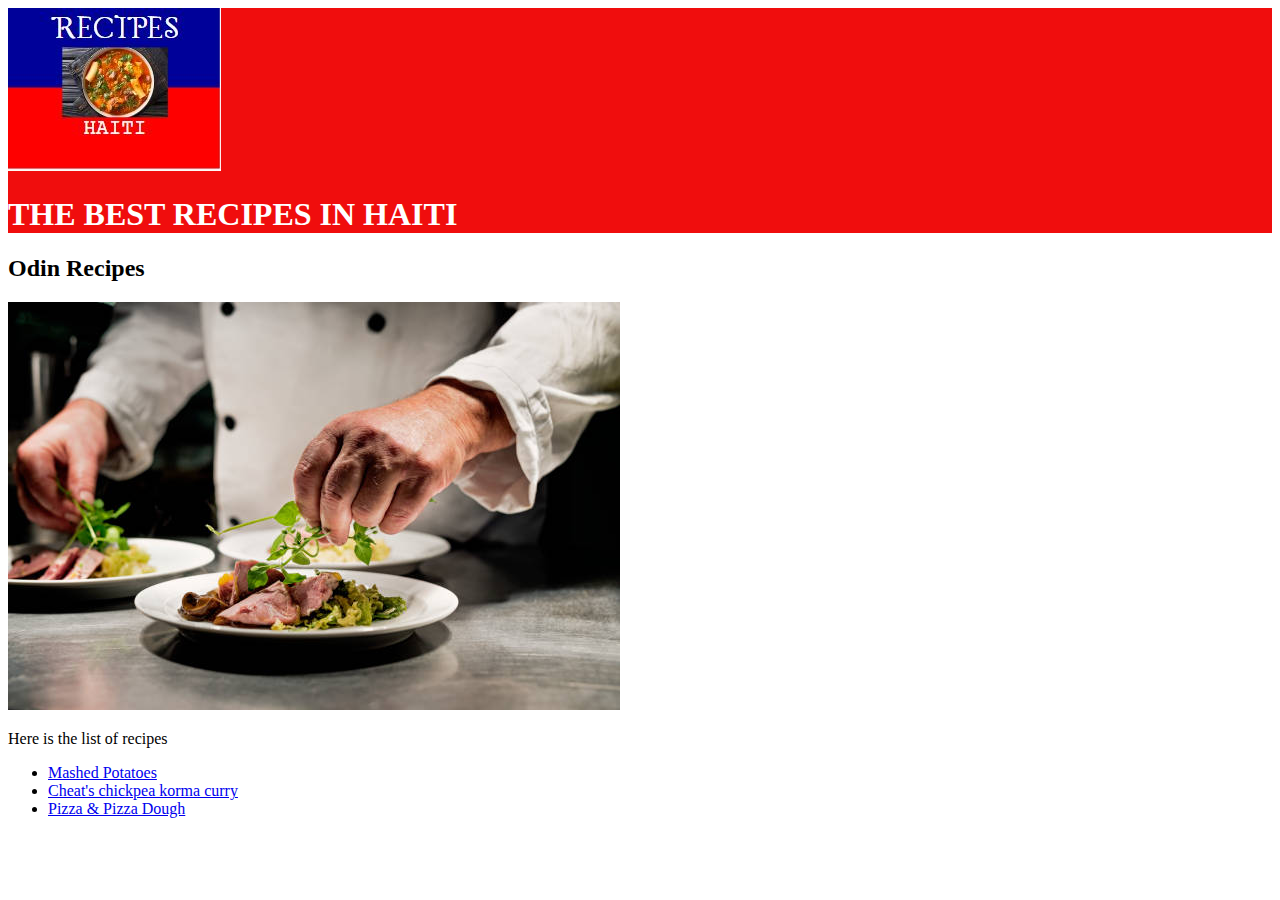
==== index.html @ db7e089a "ending recipesborder-color: rgb(189, 179, 179);     padding-top: 0fr; }" ====
<!DOCTYPE html>
<html lang="en">
    <head>
        <meta charset="UTF-8">
        <title>The best recipes</title>
        <link rel="stylesheet" href="/recipes/styles.css">
    </head>
    <body>
        <header id="mainheader"><!--The header of the page-->
            <img src="/recipes/RecipesLogo.JPG" alt="The logo of the website" id="logo">
            <h1 id="text">The best recipes in Haiti</h1>
        </header><!-- End of the header-->
        <h2>Odin Recipes</h2>
        <img src="/recipes/cook" alt="The image">
        <p> Here is the list of recipes</p>
        <ul>
            <li><a href="/recipes/lasagna.html">Mashed Potatoes</a></li>
            <li><a href="/recipes/chickpea.html">Cheat's chickpea korma curry</a></li>
            <li><a href="/recipes/Pizza.html">Pizza & Pizza Dough</a></li>
        </ul>

        
    </body>
    <footer>

    </footer>

</html>
---- recipes/styles.css ----
#mainheader {
color:white;
background-color: rgb(240, 13, 13);
border-color: blue;
}

#text {
    text-transform: uppercase;
}
#logo {
     align-content: center;
}

img{
    border-top-color: aliceblue;
}
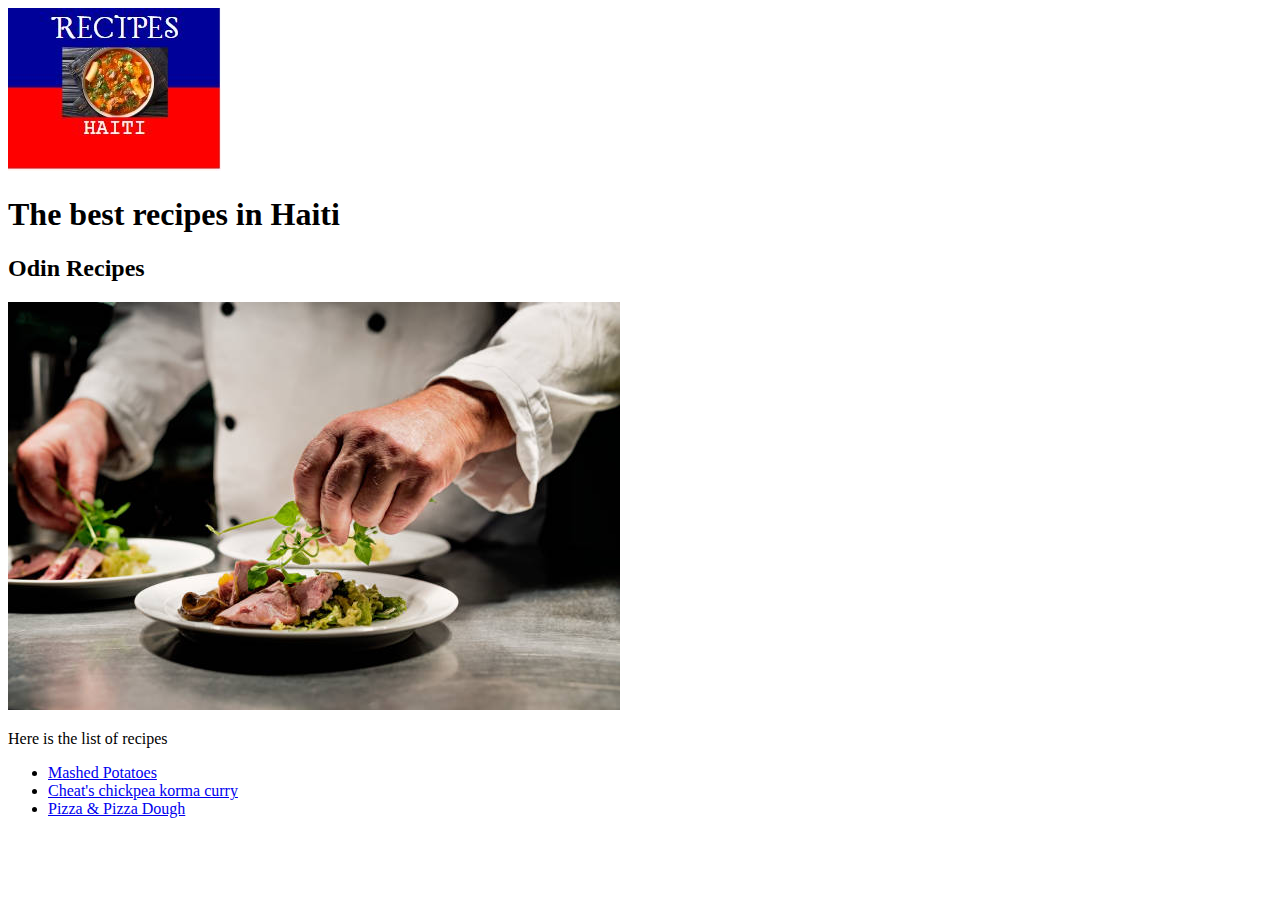
==== commit 734677a7: "ending recipes" ====
--- a/index.html
+++ b/index.html
@@ -3,15 +3,15 @@
     <head>
         <meta charset="UTF-8">
         <title>The best recipes</title>
-        <link rel="stylesheet" href="/recipes/styles.css">
+        <link rel="stylesheet" href="../odin-recipes/recipes/styles.css">
     </head>
     <body>
         <header id="mainheader"><!--The header of the page-->
-            <img src="/recipes/RecipesLogo.JPG" alt="The logo of the website" id="logo">
+            <img src="./recipes/RecipesLogo.JPG" alt="The logo of the website" id="logo">
             <h1 id="text">The best recipes in Haiti</h1>
         </header><!-- End of the header-->
         <h2>Odin Recipes</h2>
-        <img src="/recipes/cook" alt="The image">
+        <img src="./recipes/cook" alt="The image">
         <p> Here is the list of recipes</p>
         <ul>
             <li><a href="/recipes/lasagna.html">Mashed Potatoes</a></li>
